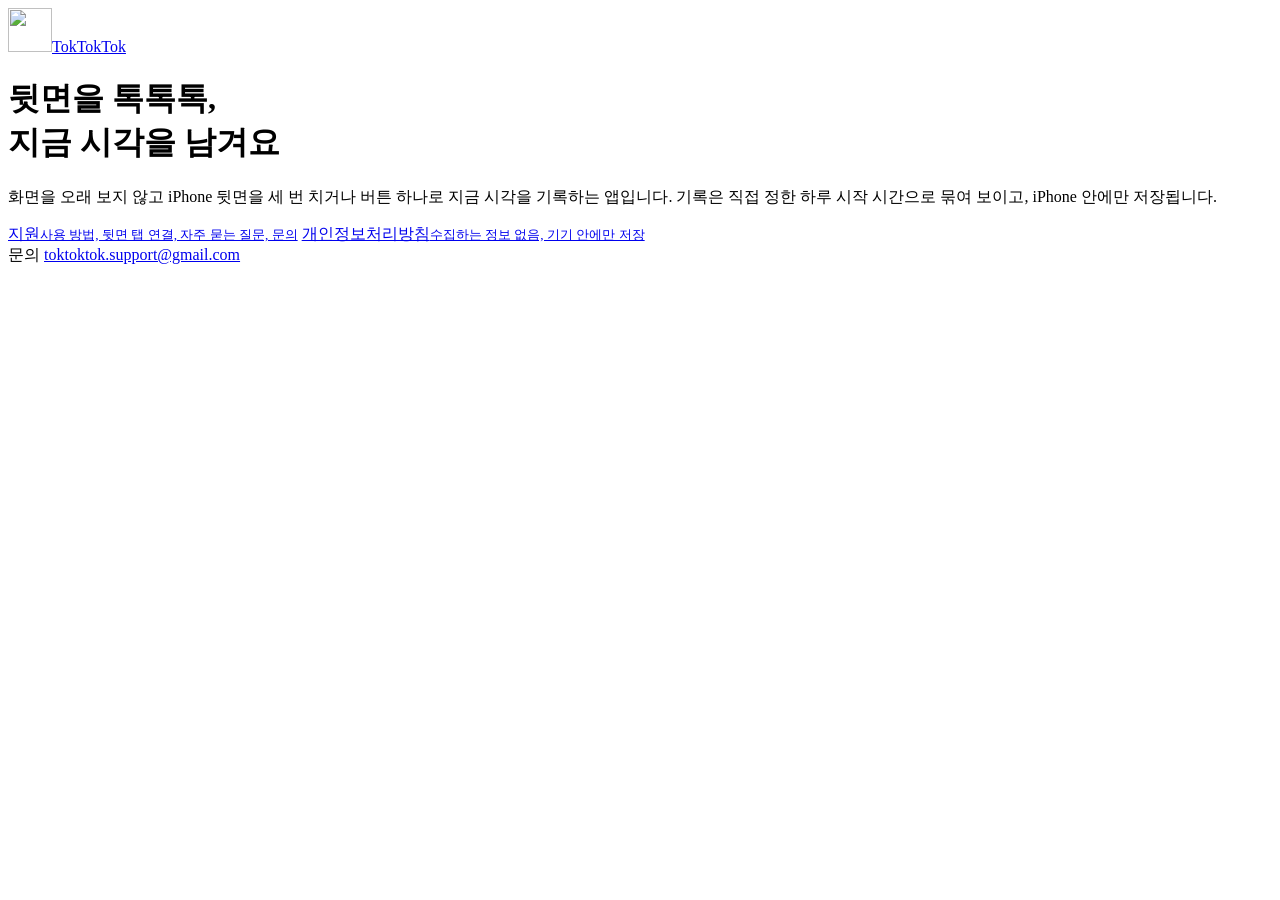
==== site/index.html @ a1118066 "feat(site): 개인정보처리방침·지원 페이지와 앱 안 처리방침 전문 - site/: 정적 안내 페이지(첫 화면·개인정보처리방침·지원), 앱 아이콘 색, 다크·라이트 대응. V" ====
<!doctype html>
<html lang="ko">
<head>
<meta charset="utf-8">
<meta name="viewport" content="width=device-width, initial-scale=1">
<title>TokTokTok</title>
<meta name="description" content="뒷면을 톡톡톡 쳐서 지금 시각을 남기는 iPhone 앱">
<link rel="icon" href="/icon.svg" type="image/svg+xml">
<link rel="stylesheet" href="/style.css">
</head>
<body>
<main class="wrap">
  <a class="brand" href="/"><img src="/icon.svg" alt="" width="44" height="44"><span>TokTokTok</span></a>

  <h1>뒷면을 톡톡톡,<br>지금 시각을 남겨요</h1>
  <p>화면을 오래 보지 않고 iPhone 뒷면을 세 번 치거나 버튼 하나로 지금 시각을 기록하는 앱입니다. 기록은 직접 정한 하루 시작 시간으로 묶여 보이고, iPhone 안에만 저장됩니다.</p>

  <nav class="links">
    <a href="/support/">지원<small>사용 방법, 뒷면 탭 연결, 자주 묻는 질문, 문의</small></a>
    <a href="/privacy/">개인정보처리방침<small>수집하는 정보 없음, 기기 안에만 저장</small></a>
  </nav>

  <footer>문의 <a href="mailto:toktoktok.support@gmail.com">toktoktok.support@gmail.com</a></footer>
</main>
</body>
</html>
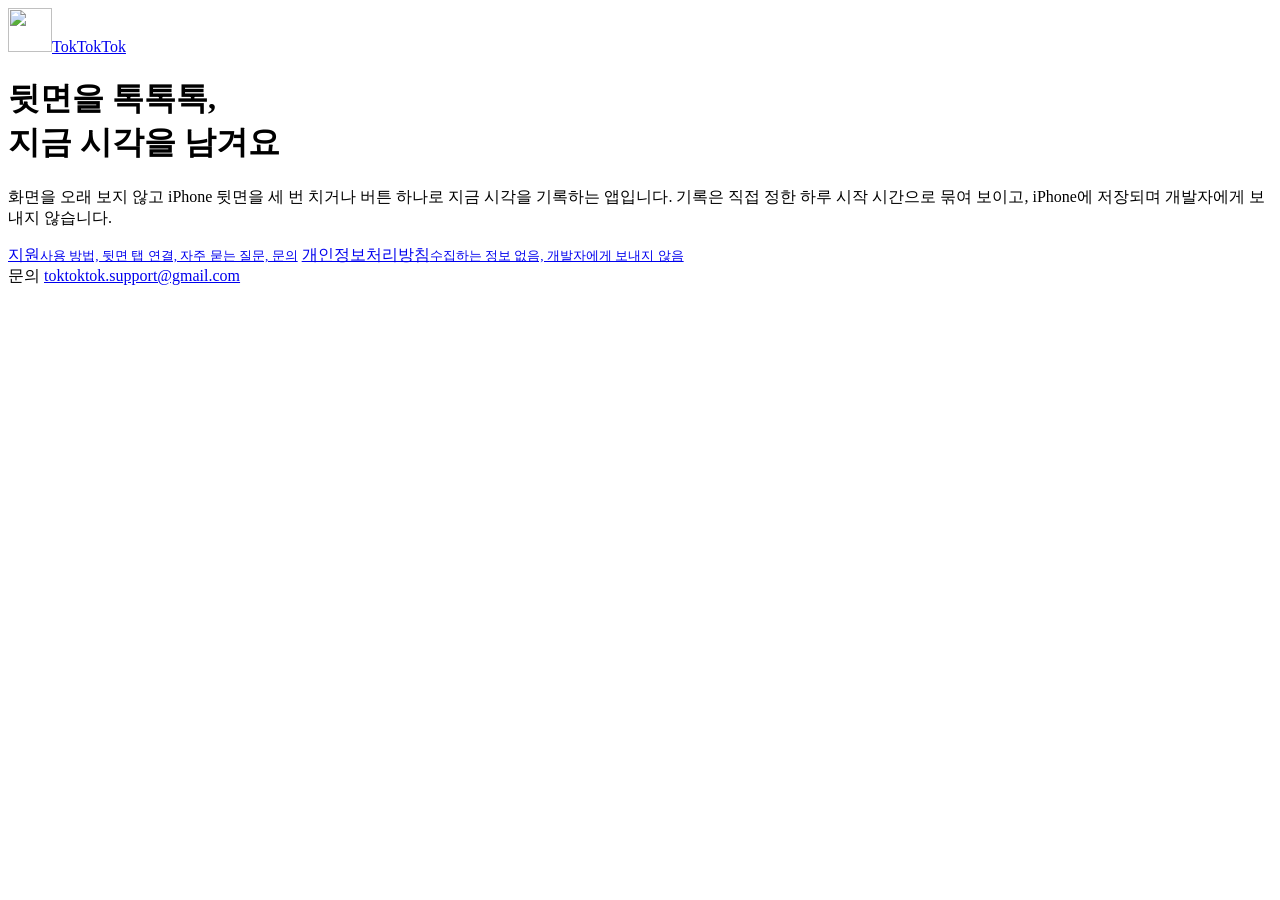
==== commit 87606582: "fix(site): 개인정보처리방침 저장 항목·백업 표현·링크 위험 기록 보완 Codex(gpt-6-astra) 검증 P2 4건 반영. 웹·앱 문구 동시 수정.  Co-Author" ====
--- a/site/index.html
+++ b/site/index.html
@@ -13,11 +13,11 @@
   <a class="brand" href="/"><img src="/icon.svg" alt="" width="44" height="44"><span>TokTokTok</span></a>
 
   <h1>뒷면을 톡톡톡,<br>지금 시각을 남겨요</h1>
-  <p>화면을 오래 보지 않고 iPhone 뒷면을 세 번 치거나 버튼 하나로 지금 시각을 기록하는 앱입니다. 기록은 직접 정한 하루 시작 시간으로 묶여 보이고, iPhone 안에만 저장됩니다.</p>
+  <p>화면을 오래 보지 않고 iPhone 뒷면을 세 번 치거나 버튼 하나로 지금 시각을 기록하는 앱입니다. 기록은 직접 정한 하루 시작 시간으로 묶여 보이고, iPhone에 저장되며 개발자에게 보내지 않습니다.</p>
 
   <nav class="links">
     <a href="/support/">지원<small>사용 방법, 뒷면 탭 연결, 자주 묻는 질문, 문의</small></a>
-    <a href="/privacy/">개인정보처리방침<small>수집하는 정보 없음, 기기 안에만 저장</small></a>
+    <a href="/privacy/">개인정보처리방침<small>수집하는 정보 없음, 개발자에게 보내지 않음</small></a>
   </nav>
 
   <footer>문의 <a href="mailto:toktoktok.support@gmail.com">toktoktok.support@gmail.com</a></footer>
